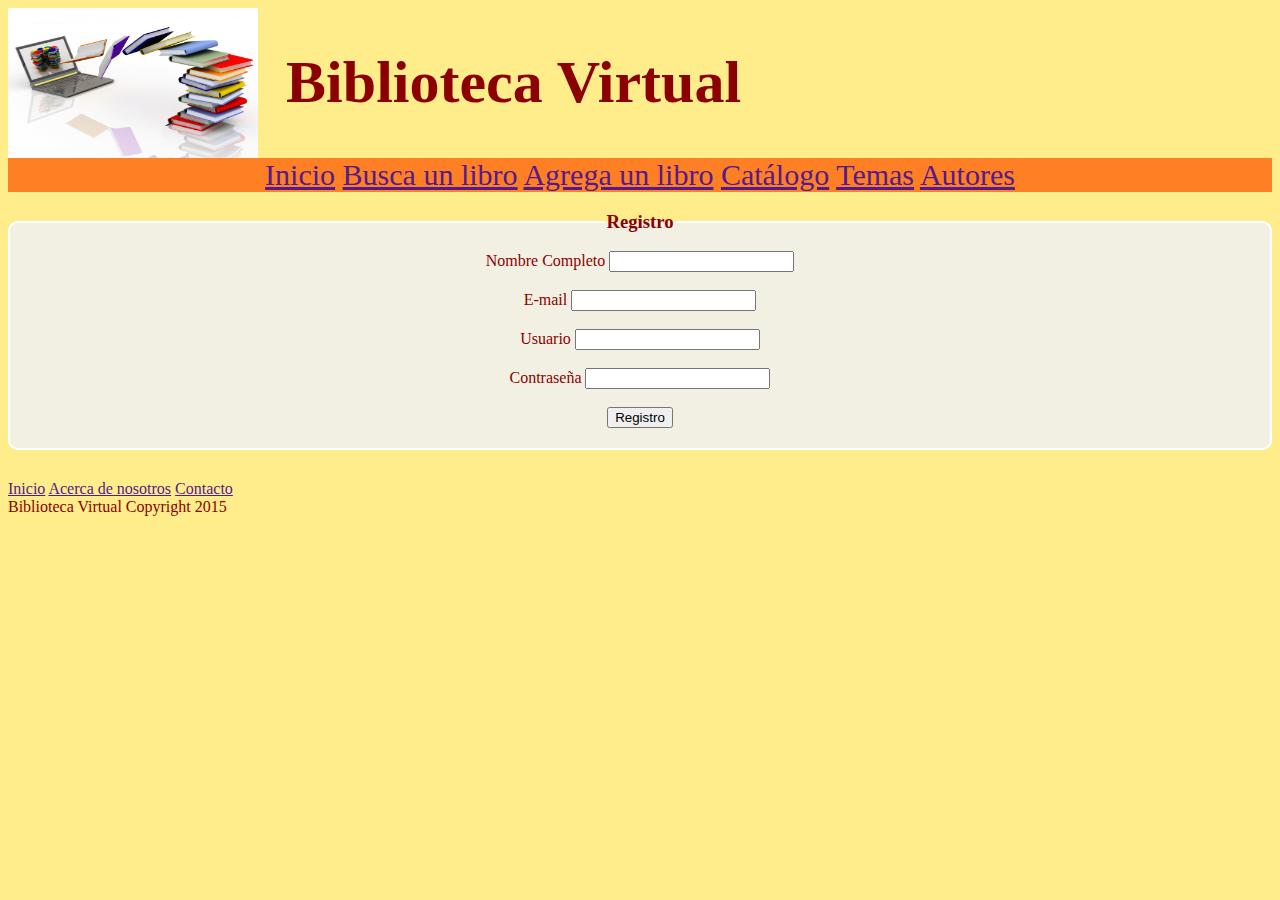
==== registro.html @ 57b83447 ":)" ====
<!DOCTYPE HTML PUBLIC "-//W3C//DTD HTML 4.01 Transitional//EN">
<!--
To change this license header, choose License Headers in Project Properties.
To change this template file, choose Tools | Templates
and open the template in the editor.
-->
<html>
    <head>
        <title>Bienvenido a la Biblioteca Virtual</title>
        <link rel="stylesheet" type="text/css" href="estilos.css" title="style">
        <meta charset="UTF-8" />
        <link rel="stylesheet" type="text/css" href="estilos.css" title="style">
        <script type="text/javascript"> 
        
        function enviar(){
			
						
			var nombre= document.getElementById('nombre').value;
			var email= document.getElementById('email').value;
			var usuario= document.getElementById('usuario').value;
			var contrasena= document.getElementById('contrasena').value;
			
			if(nombre=="" || email=="" || usuario=="" || contrasena==""){
				
			
			if(nombre=="" && email=="" && usuario=="" && contrasena==""){
				alert("Ingresar datos requeridos");
				datos.nombre.focus();
				
			} else{
				if(nombre==""){
					alert("Nombre requerido");
					datos.nombre.focus();
					
				}
				if(email==""){
					alert("Email requerido");
					datos.email.focus();
					
				}
				
				if(usuario==""){
					alert("Usuario requerido");
					datos.usuario.focus();
					
				}
				
				if(contrasena==""){
					alert("Contraseña requerida");
					datos.contrasena.focus();
					
				} 
				
			}
			}else{
				
				
			/*	var patron=/^[A-Za-z0-9_]*@[A-Za-z0-9_]+\.[A-Za-z0-9_.]+[A-za-z]$/;
				if(!patron.test(email)){
					alert("Formato email incorrecto");
					datos.email.focus();
					
				}else{ */
				
				alert("Registro Exitoso");
				}
			}

		
        	
        </script>
    </head>
    
    <body>
    	<div id="todo">
        
        <div id="header">
            <div id="logotipo"> <img src="ebooks-laptop2.jpg" width="250" height="150"></div>
            <div id="titulo"><h1>Biblioteca Virtual</h1></div>
            
            
            
        </div>
        
        
        <div id="menu"> 
        	<a href="">Inicio</a> 
        	<a href="">Busca un libro</a> 
        	<a href="">Agrega un libro</a> 
        	<a href="">Catálogo</a> 
        	<a href="">Temas</a> 
        	<a href="">Autores</a></div>
        
        
        
        <form name="datos">
			
			<fieldset>
			<legend><h3>Registro</h3></legend>
						
			<label for="nombre">Nombre Completo</label>
			<input type="text" id="nombre" name="nombre" /> <br><br>
			
			<label for="email">E-mail</label> 
			<input type="text" id="email" name="email" /><br><br>
			
			<label for="usuario">Usuario</label> 
			<input type="text" id="usuario" name="usuario" /><br><br>
			
			<label for="contrasena">Contraseña</label>
			<input type="text" id="contrasena" name="contrasena" /> <br><br>
			
			<input type="button" value="Registro" onclick="enviar();"/>
			
			
			</fieldset>
			
	
		</form>
        
	        <div id="footer">
	        	<a href="">Inicio</a> <a href="">Acerca de nosotros</a>  <a href="">Contacto</a> <br />
	        	Biblioteca Virtual Copyright 2015
	        	
	        </div>
        </div>
    </body>
</html>
---- estilos.css ----
/*
To change this license header, choose License Headers in Project Properties.
To change this template file, choose Tools | Templates
and open the template in the editor.
*/
/* 
    Created on : 13/04/2015, 12:23:14 PM
    Author     : A09000717
*/

#logotipo{
    float: left;
    width: 20%; 
}
#titulo{
    float: left;
     text-align:center;
    width: 40%; 
    font-size: 30px;
}
#login{
    float: right;
    width: 40%; 
}
#menu { clear: both; 
        text-align:center;
        font-size:30px;
        color: blue;
        background-color: #ff7f24;
}
.portada {
width: 250px;
height: 400px ;


}

.listalibros{

display:block;
overflow: auto;
}


html{
	
	
}
#todo{
	overflow-x: visible;
	white-space: nowrap;
	
}
body{
	background-color: #ffec8b;
	font-family:Papyrus;
	color: #8b0000;
	overflow: visible;
	width : auto;
}

footer{
	background-color: #ff7f24;
	text-align:center;
	font-size: 24px;
}

h2{
	background-color: #99cc32;
}


fieldset {
  padding: 0 20px 20px;
  margin: 0 0 30px ;
  text-align:center;
  border: 2px solid #ffffff;
  background: #F2F0E3 ;
  border-radius: 10px;
}
---- estilos.css ----
/*
To change this license header, choose License Headers in Project Properties.
To change this template file, choose Tools | Templates
and open the template in the editor.
*/
/* 
    Created on : 13/04/2015, 12:23:14 PM
    Author     : A09000717
*/

#logotipo{
    float: left;
    width: 20%; 
}
#titulo{
    float: left;
     text-align:center;
    width: 40%; 
    font-size: 30px;
}
#login{
    float: right;
    width: 40%; 
}
#menu { clear: both; 
        text-align:center;
        font-size:30px;
        color: blue;
        background-color: #ff7f24;
}
.portada {
width: 250px;
height: 400px ;


}

.listalibros{

display:block;
overflow: auto;
}


html{
	
	
}
#todo{
	overflow-x: visible;
	white-space: nowrap;
	
}
body{
	background-color: #ffec8b;
	font-family:Papyrus;
	color: #8b0000;
	overflow: visible;
	width : auto;
}

footer{
	background-color: #ff7f24;
	text-align:center;
	font-size: 24px;
}

h2{
	background-color: #99cc32;
}


fieldset {
  padding: 0 20px 20px;
  margin: 0 0 30px ;
  text-align:center;
  border: 2px solid #ffffff;
  background: #F2F0E3 ;
  border-radius: 10px;
}
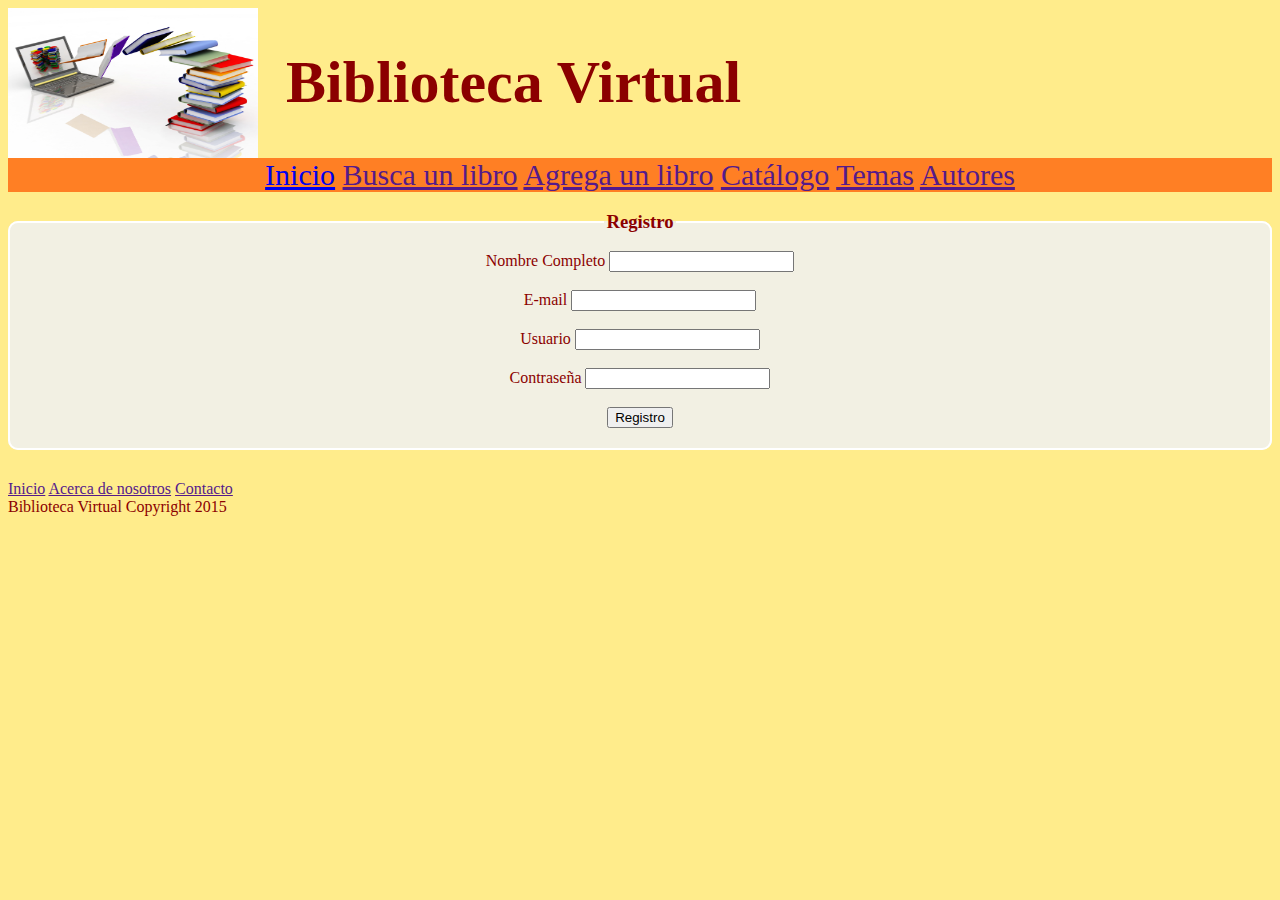
==== commit 18f8eed5: ":)" ====
--- a/registro.html
+++ b/registro.html
@@ -84,7 +84,7 @@
         
         
         <div id="menu"> 
-        	<a href="">Inicio</a> 
+        	<a href="index.html">Inicio</a> 
         	<a href="">Busca un libro</a> 
         	<a href="">Agrega un libro</a> 
         	<a href="">Catálogo</a> 
